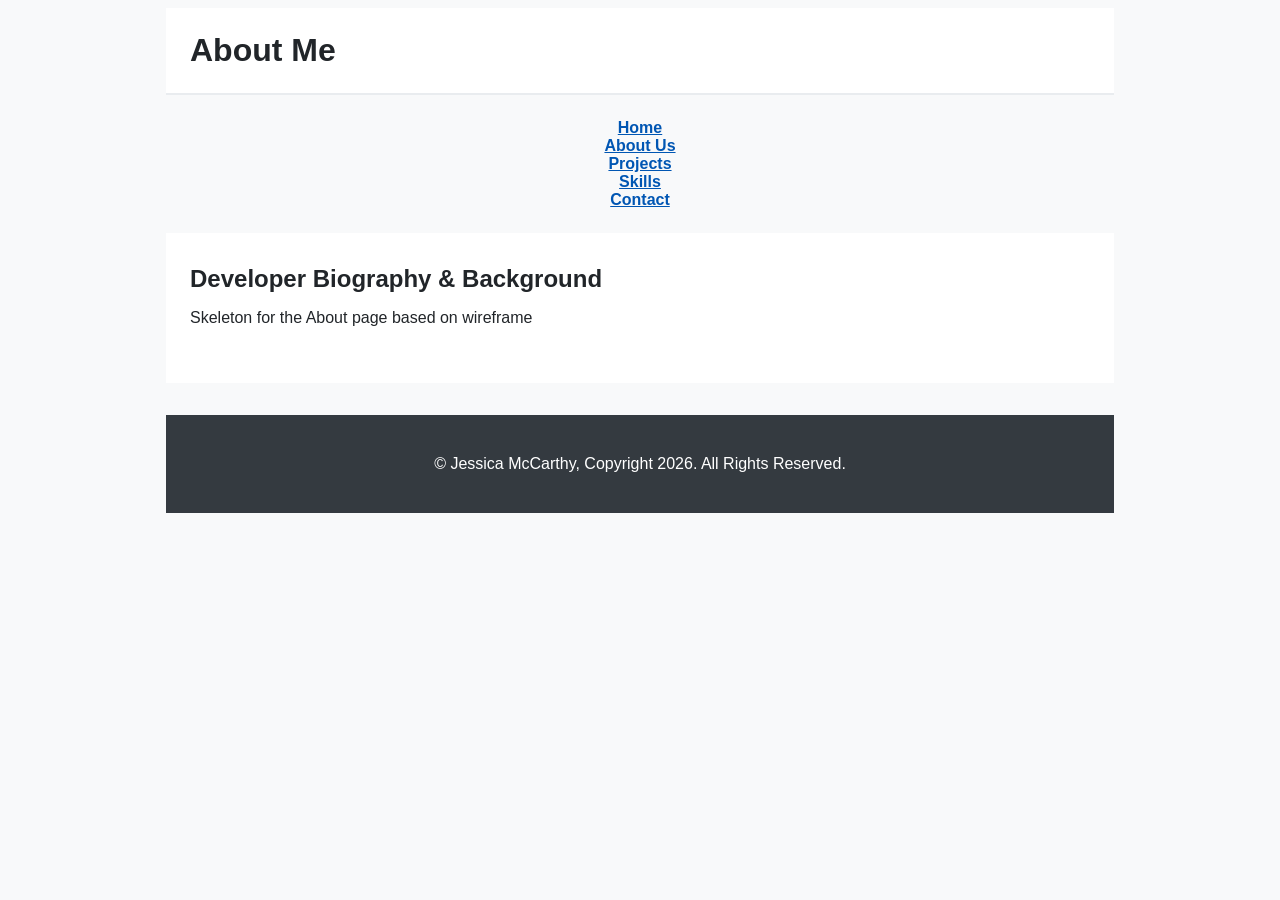
==== about.html @ 9745ca6d "Completed portfolio index and skeletons" ====
<!DOCTYPE html>
<!-- This website template was created by: Jessica McCarthy-->
<html lang="en">
<head>
	<title>About Me - Portfolio Project Template</title>
    <meta charset="utf-8">
	<link rel= "stylesheet" href="css/styles.css">
	<meta name="viewport" content="width=device-width, initial-scale=1">
</head>
<body>

	<div id="container">
		<!-- Use the header area for the website name or logo -->
		<header>
            <h1> About Me</h1>
        </header>
		<!-- Use the nav area to add hyperlinks to other pages within the website -->
		<nav>
			<ul>
				<li><a href="index.html">Home</a></li> 
				<li><a href="about.html">About Us</a></li>
				<li><a href="projects.html">Projects</a></li>
				<li><a href="skills.html">Skills</a></li>
				<li><a href="contact.html">Contact</a></li>
			</ul>
		</nav>
		    <main>
                <section>
                    <h2>Developer Biography &amp; Background</h2>
                    <p>Skeleton for the About page based on wireframe</p>
                </section>
            </main>

		 <!-- Use the footer area to add webpage footer content -->
		
		    <footer>
			    <p>&copy; Jessica McCarthy, Copyright 2026. All Rights Reserved.</p>
		    </footer>
	</div>

</body>
</html>
---- css/styles.css ----
/*
Author: Jessica McCarthy
Date: 11/10/2026
File Name: styles.css
*/

/* CSS Reset*/
header, nav, main, footer, h1, h2, div, ul, li, section {
	margin: 0;
	padding:0;
	border: 0;
}

/* Global Typography & Body Colors */
body {
    font-family: Arial, Helvetica, sans-serif;
    color: #212529;
    background-color: #f8f9fa;
}

/* Page Layout & Container */
header, nav, main, footer {
    max-width: 900px;
    margin: 0 auto;
    padding: 1.5em;
}

header {
    background-color: #fff;
    border-bottom: 2px solid #e9ecef;
}

/* Navigation */
nav ul {
    list-style-type: none;
    text-align: center;
}

nav li a {
    display: block;
    color: #0056b3;
    font-weight: bold;
}

nav a:hover {
    text-decoration: underline;
}

main {
    background-color: #fff;
    padding: 2em 1.5em;
}

section {
    margin-bottom: 1.5em;
}

footer {
    background-color: #343a40;
    color: #fff;
    text-align: center;
    margin-top: 2em;
}
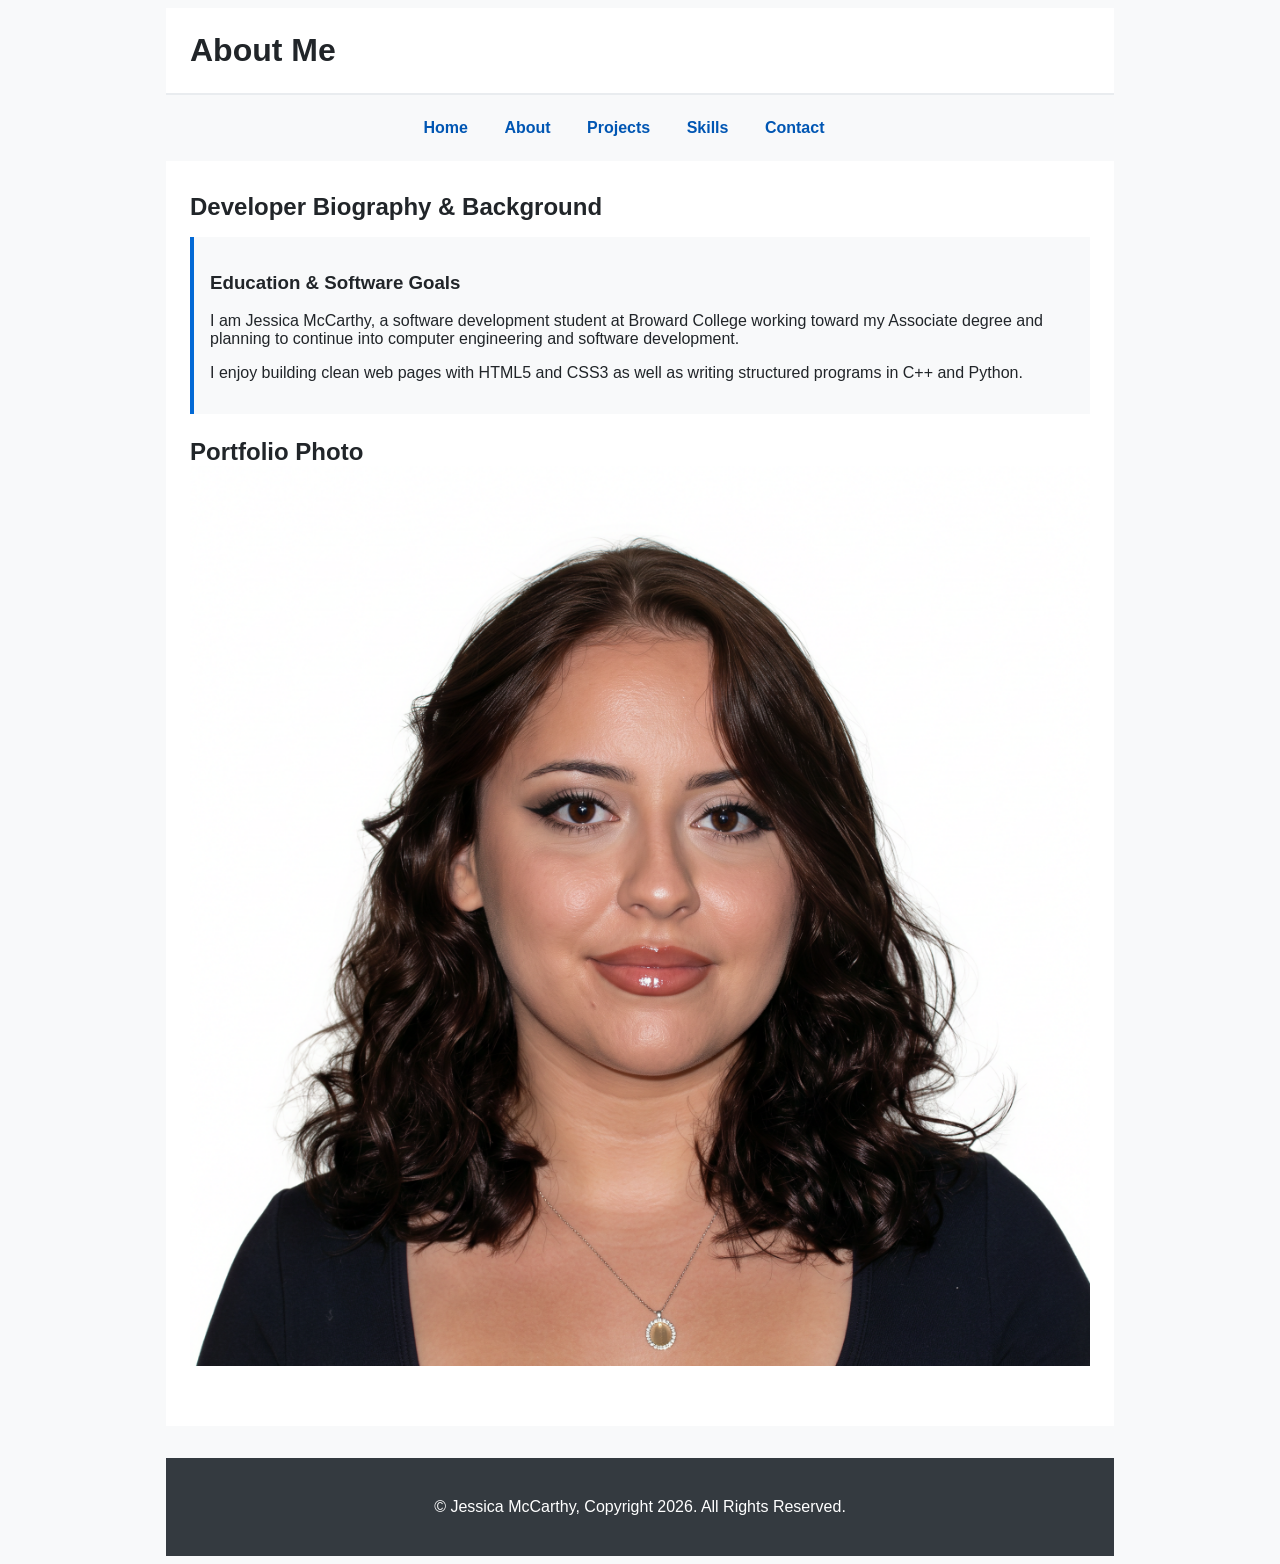
==== commit 6e951c42: "Update portfolio pages and media" ====
--- a/about.html
+++ b/about.html
@@ -1,41 +1,48 @@
 <!DOCTYPE html>
-<!-- This website template was created by: Jessica McCarthy-->
+<!-- Created by: Jessica McCarthy-->
 <html lang="en">
 <head>
-	<title>About Me - Portfolio Project Template</title>
+	<title>About Me - Jessica McCarthy</title>
     <meta charset="utf-8">
-	<link rel= "stylesheet" href="css/styles.css">
+	<link rel="stylesheet" href="css/styles.css">
 	<meta name="viewport" content="width=device-width, initial-scale=1">
 </head>
 <body>
 
 	<div id="container">
-		<!-- Use the header area for the website name or logo -->
 		<header>
-            <h1> About Me</h1>
+            <h1>About Me</h1>
         </header>
-		<!-- Use the nav area to add hyperlinks to other pages within the website -->
+
 		<nav>
 			<ul>
 				<li><a href="index.html">Home</a></li> 
-				<li><a href="about.html">About Us</a></li>
+				<li><a href="about.html">About</a></li>
 				<li><a href="projects.html">Projects</a></li>
 				<li><a href="skills.html">Skills</a></li>
 				<li><a href="contact.html">Contact</a></li>
 			</ul>
 		</nav>
-		    <main>
-                <section>
-                    <h2>Developer Biography &amp; Background</h2>
-                    <p>Skeleton for the About page based on wireframe</p>
-                </section>
-            </main>
 
-		 <!-- Use the footer area to add webpage footer content -->
-		
-		    <footer>
-			    <p>&copy; Jessica McCarthy, Copyright 2026. All Rights Reserved.</p>
-		    </footer>
+		<main>
+            <section>
+                <h2>Developer Biography &amp; Background</h2>
+                <article>
+                    <h3>Education &amp; Software Goals</h3>
+                    <p>I am Jessica McCarthy, a software development student at Broward College working toward my Associate degree and planning to continue into computer engineering and software development.</p>
+                    <p>I enjoy building clean web pages with HTML5 and CSS3 as well as writing structured programs in C++ and Python.</p>
+                </article>
+            </section>
+
+            <section>
+                <h2>Portfolio Photo</h2>
+                <img src="images/passport_pic.png" alt="Jessica McCarthy portfolio photo">
+            </section>
+        </main>
+
+		<footer>
+			<p>&copy; Jessica McCarthy, Copyright 2026. All Rights Reserved.</p>
+		</footer>
 	</div>
 
 </body>
--- a/css/styles.css
+++ b/css/styles.css
@@ -1,11 +1,11 @@
  /*
 Author: Jessica McCarthy
-Date: 11/10/2026
+Date: 11/17/2026
 File Name: styles.css
 */
 
 /* CSS Reset*/
-header, nav, main, footer, h1, h2, div, ul, li, section {
+header, nav, main, footer, h1, h2, div, ul, li, section, article, aside, audio, video {
 	margin: 0;
 	padding:0;
 	border: 0;
@@ -34,16 +34,35 @@
 nav ul {
     list-style-type: none;
     text-align: center;
+    padding: 0;
+}
+
+nav li {
+    margin-bottom: 0.5em;
 }
 
 nav li a {
     display: block;
     color: #0056b3;
     font-weight: bold;
+    text-decoration: none;
 }
 
 nav a:hover {
     text-decoration: underline;
+}
+
+ /* Media Query for Desktop Viewport */
+@media screen and (min-width: 768px) {
+    nav li {
+        display: inline;
+        margin-right: 2em;
+        margin-bottom: 0;
+    }
+    
+    nav li a {
+        display: inline;
+    }
 }
 
 main {
@@ -60,4 +79,102 @@
     color: #fff;
     text-align: center;
     margin-top: 2em;
+}
+
+/* Video Style Rules */
+video {
+    max-width: 100%;
+    height: auto;
+}
+
+ /* Style Rules for Table */
+table {
+    border: 1px solid #000;
+    border-collapse: collapse;
+    margin: 0 auto;
+    width: 90%;
+    max-width: 800px;
+}
+
+caption {
+    font-size: 1.5em;
+    font-weight: bold;
+    padding: 1%;
+    text-align: left;
+}
+
+th, td {
+    border: 1px solid #000;
+    padding: 2%;
+    text-align: left;
+}
+
+th {
+    background-color: #000;
+    color: #fff;
+    font-size: 1.15em;
+    font-weight: normal;
+}
+
+td:first-child {
+    font-weight: bold;
+}
+
+tr:nth-of-type(odd) {
+    background-color: #ccc;
+}
+
+/* Form Styles */
+form {
+    background-color: #f8f9fa;
+    padding: 1.5em;
+    border: 1px solid #ccc;
+}
+
+fieldset {
+    border: 1px solid #ccc;
+    padding: 1em;
+}
+
+legend {
+    font-weight: bold;
+    color: #0056b3;
+}
+
+label {
+    display: block;
+    margin-top: 1em;
+    font-weight: bold;
+}
+
+input, select, textarea {
+    width: 100%;
+    padding: 0.5em;
+    margin-top: 0.3em;
+    border: 1px solid #ccc;
+    box-sizing: border-box;
+}
+
+#submit {
+    width: auto;
+    background-color: #0056b3;
+    color: #fff;
+    padding: 0.75em 1.5em;
+    border: none;
+    margin-top: 1em;
+    font-weight: bold;
+    cursor: pointer;
+}
+
+/* Article & Image Spacing */
+article {
+    background-color: #f8f9fa;
+    border-left: 4px solid #0369d5;
+    padding: 1em;
+    margin-top: 1em;
+}
+
+img {
+    max-width: 100%;
+    height: auto;
 }
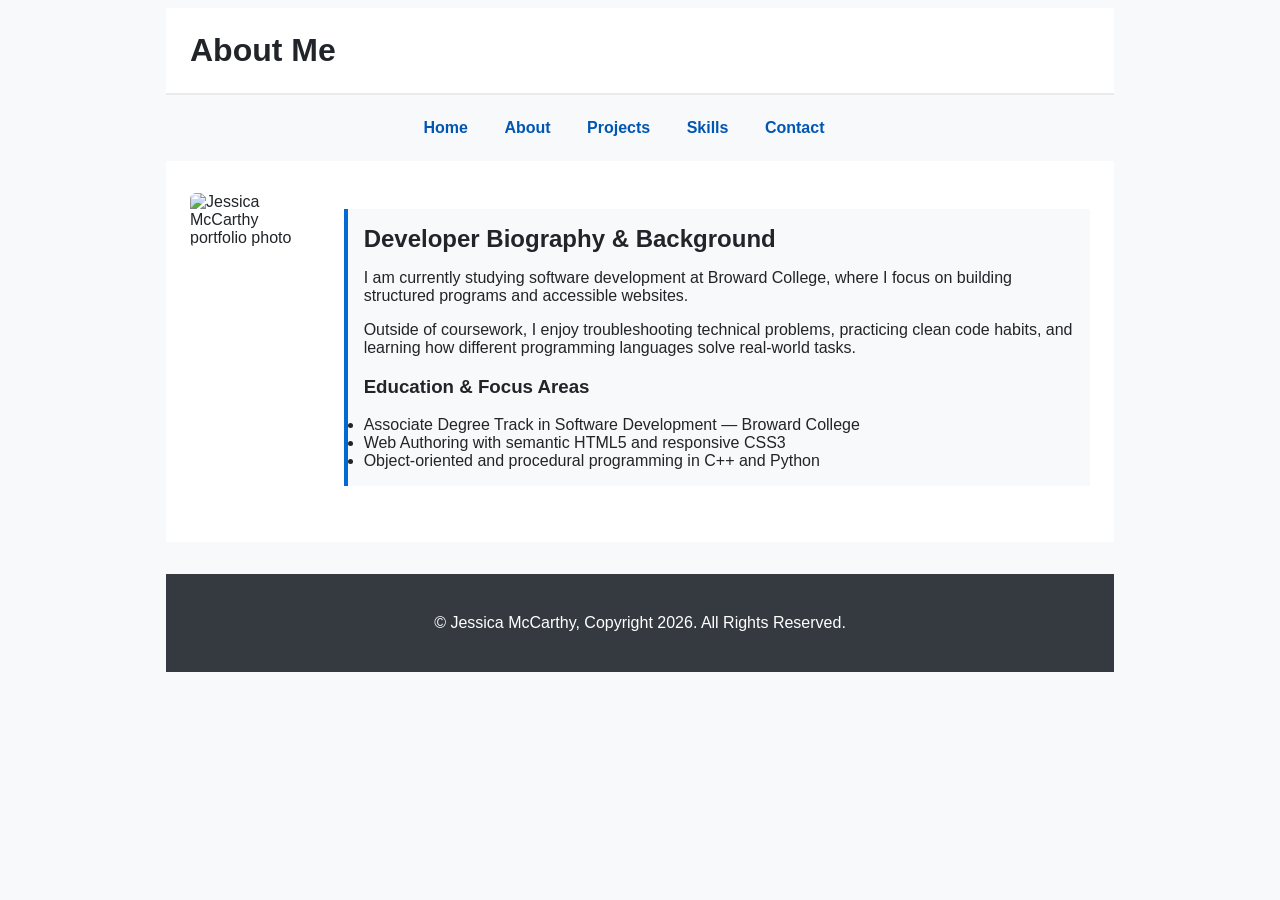
==== commit 6dcb8098: "update pages" ====
--- a/about.html
+++ b/about.html
@@ -1,5 +1,5 @@
 <!DOCTYPE html>
-<!-- Created by: Jessica McCarthy-->
+<!-- This website template was created by: Jessica McCarthy-->
 <html lang="en">
 <head>
 	<title>About Me - Jessica McCarthy</title>
@@ -10,10 +10,11 @@
 <body>
 
 	<div id="container">
+		<!-- Use the header area for the website name or logo -->
 		<header>
             <h1>About Me</h1>
         </header>
-
+		<!-- Use the nav area to add hyperlinks to other pages within the website -->
 		<nav>
 			<ul>
 				<li><a href="index.html">Home</a></li> 
@@ -23,23 +24,25 @@
 				<li><a href="contact.html">Contact</a></li>
 			</ul>
 		</nav>
+		<main>
+            <section class="about-box">
+                <img src="images/passport pic.png" alt="Jessica McCarthy portfolio photo" class="profile-photo">
+                <article>
+                    <h2>Developer Biography &amp; Background</h2>
+                    <p>I am currently studying software development at Broward College, where I focus on building structured programs and accessible websites.</p>
+                    <p>Outside of coursework, I enjoy troubleshooting technical problems, practicing clean code habits, and learning how different programming languages solve real-world tasks.</p>
 
-		<main>
-            <section>
-                <h2>Developer Biography &amp; Background</h2>
-                <article>
-                    <h3>Education &amp; Software Goals</h3>
-                    <p>I am Jessica McCarthy, a software development student at Broward College working toward my Associate degree and planning to continue into computer engineering and software development.</p>
-                    <p>I enjoy building clean web pages with HTML5 and CSS3 as well as writing structured programs in C++ and Python.</p>
+                    <h3>Education &amp; Focus Areas</h3>
+                    <ul>
+                        <li>Associate Degree Track in Software Development — Broward College</li>
+                        <li>Web Authoring with semantic HTML5 and responsive CSS3</li>
+                        <li>Object-oriented and procedural programming in C++ and Python</li>
+                    </ul>
                 </article>
-            </section>
-
-            <section>
-                <h2>Portfolio Photo</h2>
-                <img src="images/passport_pic.png" alt="Jessica McCarthy portfolio photo">
             </section>
         </main>
 
+		<!-- Use the footer area to add webpage footer content -->
 		<footer>
 			<p>&copy; Jessica McCarthy, Copyright 2026. All Rights Reserved.</p>
 		</footer>
--- a/css/styles.css
+++ b/css/styles.css
@@ -177,4 +177,25 @@
 img {
     max-width: 100%;
     height: auto;
+}
+
+/* About Page Photo & Bio Layout */
+.about-box {
+    display: flex;
+    flex-direction: column;
+    gap: 1.5em;
+    align-items: flex-start;
+}
+
+.profile-photo {
+    width: 220px;
+    max-width: 100%;
+    height: auto;
+    border-radius: 6px;
+}
+
+@media screen and (min-width: 768px) {
+    .about-box {
+        flex-direction: row;
+    }
 }
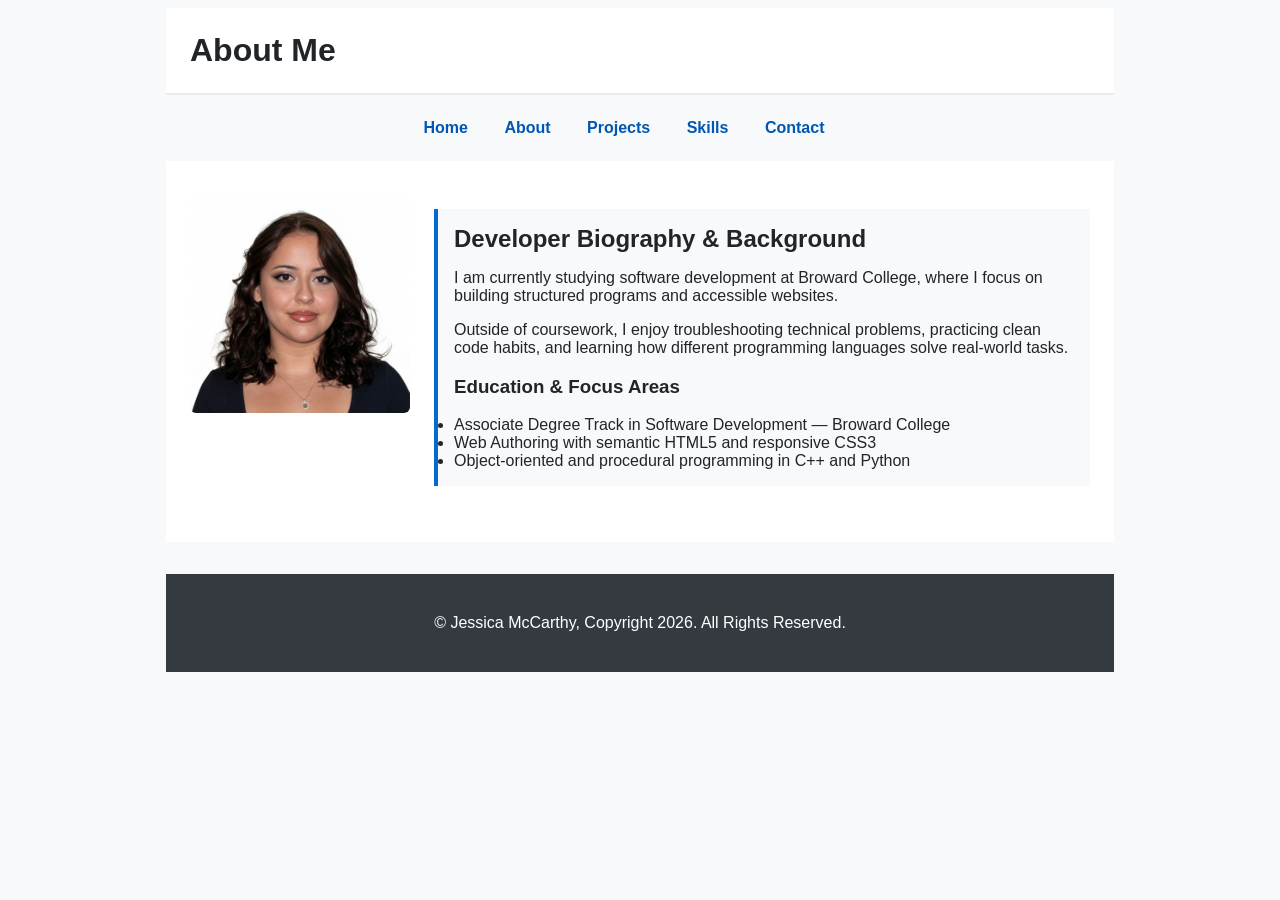
==== commit 89740aff: "Add profile picture" ====
--- a/about.html
+++ b/about.html
@@ -26,7 +26,7 @@
 		</nav>
 		<main>
             <section class="about-box">
-                <img src="images/passport pic.png" alt="Jessica McCarthy portfolio photo" class="profile-photo">
+                <img src="images/passport_pic.png" alt="Jessica McCarthy portfolio photo" class="profile-photo">
                 <article>
                     <h2>Developer Biography &amp; Background</h2>
                     <p>I am currently studying software development at Broward College, where I focus on building structured programs and accessible websites.</p>
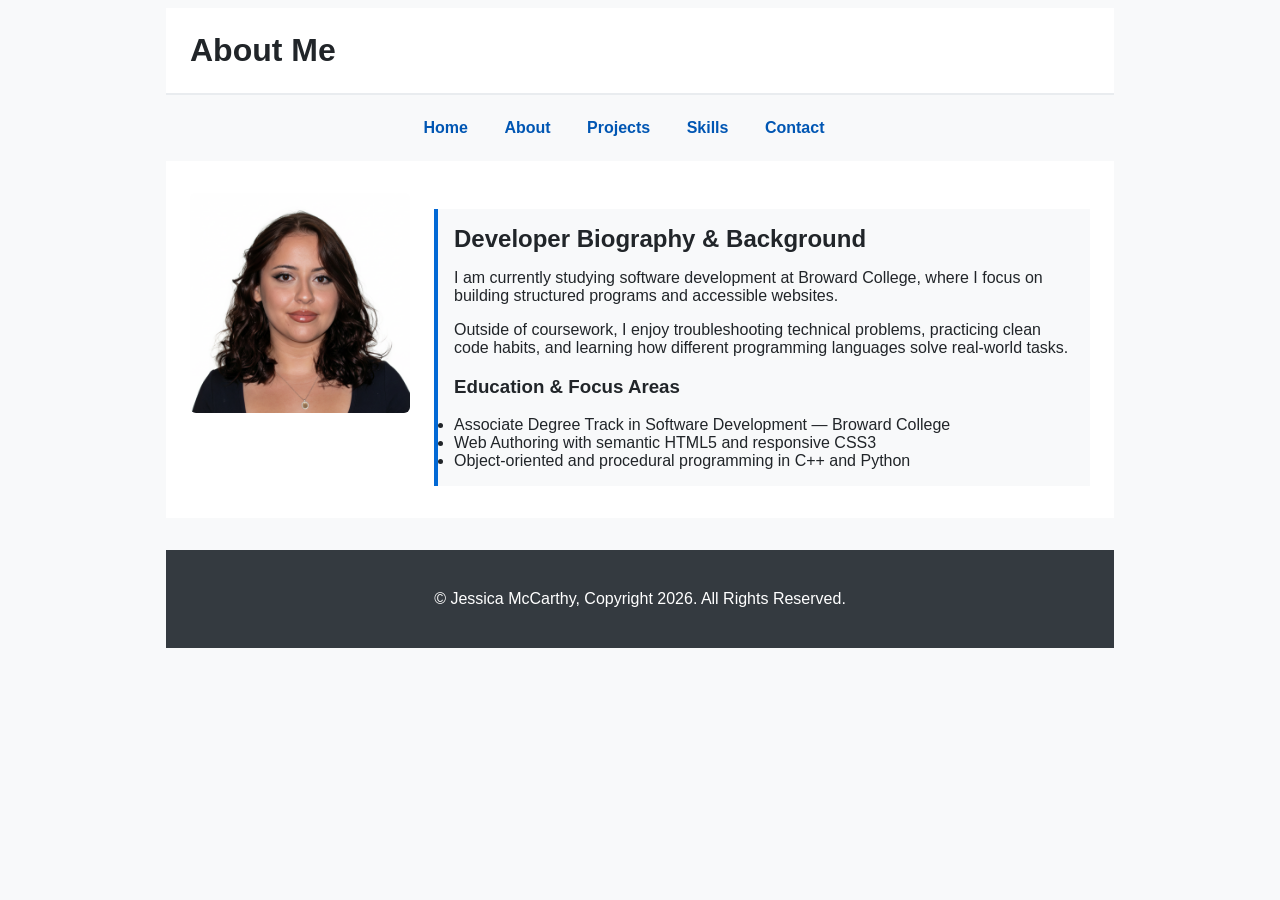
==== commit a4d08683: "Update about.html layout" ====
--- a/about.html
+++ b/about.html
@@ -25,7 +25,7 @@
 			</ul>
 		</nav>
 		<main>
-            <section class="about-box">
+            <div class="about-box">
                 <img src="images/passport_pic.png" alt="Jessica McCarthy portfolio photo" class="profile-photo">
                 <article>
                     <h2>Developer Biography &amp; Background</h2>
@@ -39,7 +39,7 @@
                         <li>Object-oriented and procedural programming in C++ and Python</li>
                     </ul>
                 </article>
-            </section>
+            </div>
         </main>
 
 		<!-- Use the footer area to add webpage footer content -->
--- a/css/styles.css
+++ b/css/styles.css
@@ -1,13 +1,13 @@
- /*
+/*
 Author: Jessica McCarthy
-Date: 11/17/2026
+Date: 11/23/2026
 File Name: styles.css
 */
 
 /* CSS Reset*/
-header, nav, main, footer, h1, h2, div, ul, li, section, article, aside, audio, video {
+header, nav, main, footer, h1, h2, div, ul, li, section, article, aside, audio, video, iframe {
 	margin: 0;
-	padding:0;
+	padding: 0;
 	border: 0;
 }
 
@@ -81,10 +81,26 @@
     margin-top: 2em;
 }
 
-/* Video Style Rules */
-video {
+/* Video, Audio & Media Style Rules */
+video, iframe {
+    display: block;
     max-width: 100%;
     height: auto;
+    margin-top: 0.5em;
+    margin-bottom: 0.75em;
+}
+
+iframe {
+    aspect-ratio: 16 / 9;
+    width: 100%;
+}
+
+audio {
+    display: block;
+    width: 100%;
+    max-width: 100%;
+    margin-top: 0.5em;
+    margin-bottom: 0.75em;
 }
 
  /* Style Rules for Table */
@@ -198,4 +214,8 @@
     .about-box {
         flex-direction: row;
     }
+
+    .profile-photo {
+        flex: 0 0 220px;
+    }
 }
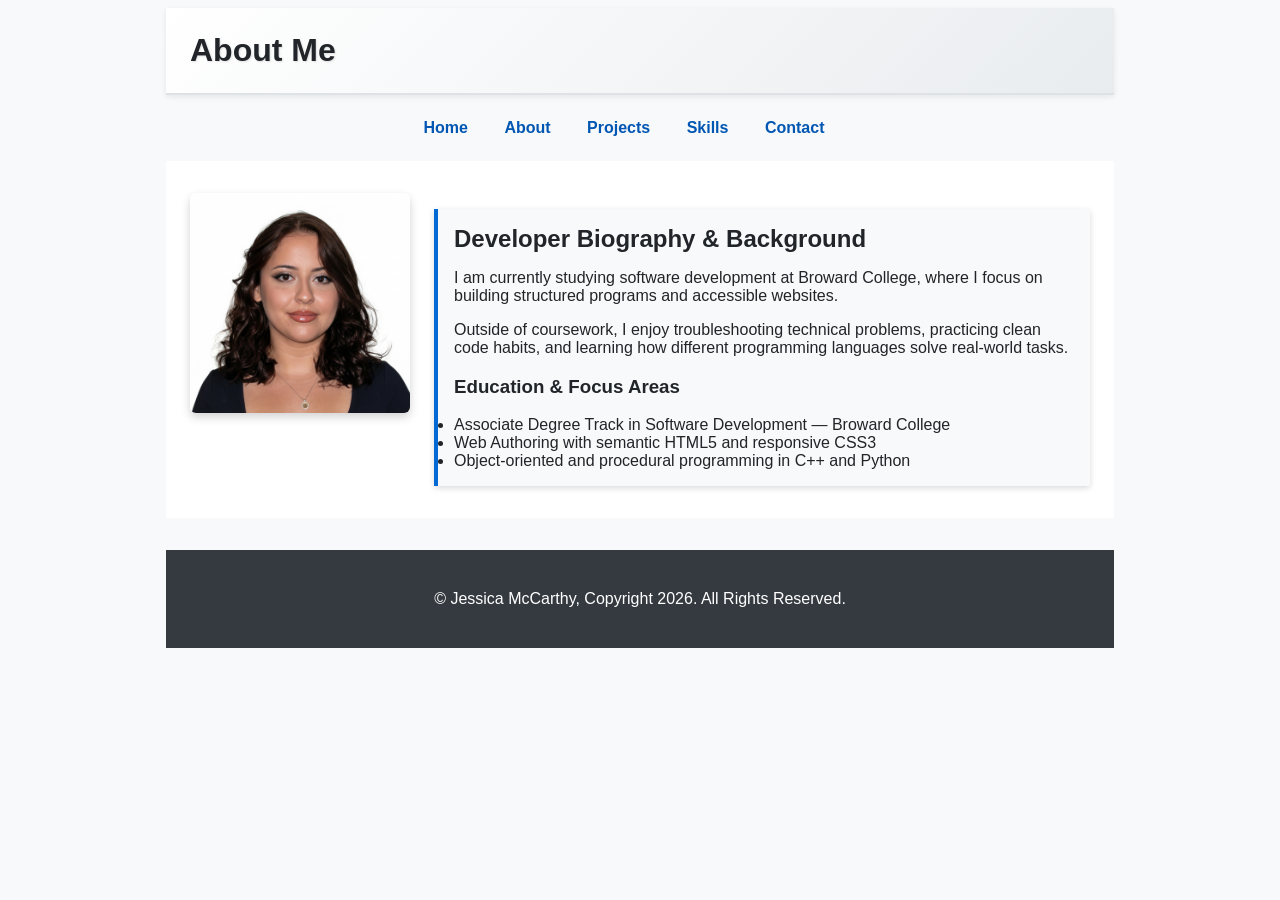
==== commit ad44feb3: "Add favicon, update media queries, add CSS grid, advanced styling" ====
--- a/about.html
+++ b/about.html
@@ -6,6 +6,7 @@
     <meta charset="utf-8">
 	<link rel="stylesheet" href="css/styles.css">
 	<meta name="viewport" content="width=device-width, initial-scale=1">
+	<link rel="icon" href="images/favicon-32x32.png">
 </head>
 <body>
 
--- a/css/styles.css
+++ b/css/styles.css
@@ -26,8 +26,13 @@
 }
 
 header {
-    background-color: #fff;
-    border-bottom: 2px solid #e9ecef;
+    background: linear-gradient(135deg, #ffffff 0%, #e9ecef 100%);
+    border-bottom: 2px solid #dee2e6;
+    box-shadow: 0 2px 6px rgba(0, 0, 0, 0.08);
+}
+
+header h1 {
+    text-shadow: 1px 1px 2px rgba(0, 0, 0, 0.12);
 }
 
 /* Navigation */
@@ -50,19 +55,19 @@
 
 nav a:hover {
     text-decoration: underline;
-}
-
- /* Media Query for Desktop Viewport */
-@media screen and (min-width: 768px) {
-    nav li {
-        display: inline;
-        margin-right: 2em;
-        margin-bottom: 0;
-    }
-    
-    nav li a {
-        display: inline;
-    }
+    opacity: 0.65;
+}
+
+#submit:hover {
+    opacity: 0.90;
+}
+
+article {
+    background-color: #f8f9fa;
+    border-left: 4px solid #0853a3;
+    padding: 1em;
+    margin-top: 1em;
+    box-shadow: 0 2px 6px rgba(0, 0, 0, 0.15);
 }
 
 main {
@@ -195,12 +200,13 @@
     height: auto;
 }
 
-/* About Page Photo & Bio Layout */
-.about-box {
-    display: flex;
-    flex-direction: column;
+/* CSS Grid Layouts (Mobile Single-Column Default) */
+.about-box,
+.projects-grid {
+    display: grid;
+    grid-template-columns: 1fr;
     gap: 1.5em;
-    align-items: flex-start;
+    align-items: start;
 }
 
 .profile-photo {
@@ -208,14 +214,33 @@
     max-width: 100%;
     height: auto;
     border-radius: 6px;
-}
-
+    box-shadow: 0 4px 10px rgba(0, 0, 0, 0.18);
+}
+
+/* Media Query for Tablet Viewport */
+@media screen and (min-width: 600px) {
+    .projects-grid {
+        grid-template-columns: repeat(2, 1fr);
+    }
+
+    .about-box {
+        grid-template-columns: 220px 1fr;
+    }
+}
+
+/* Media Query for Desktop Viewport */
 @media screen and (min-width: 768px) {
-    .about-box {
-        flex-direction: row;
-    }
-
-    .profile-photo {
-        flex: 0 0 220px;
+    nav li {
+        display: inline;
+        margin-right: 2em;
+        margin-bottom: 0;
+    }
+
+    nav li a {
+        display: inline;
+    }
+
+    .projects-grid {
+        grid-template-columns: repeat(3, 1fr);
     }
 }
